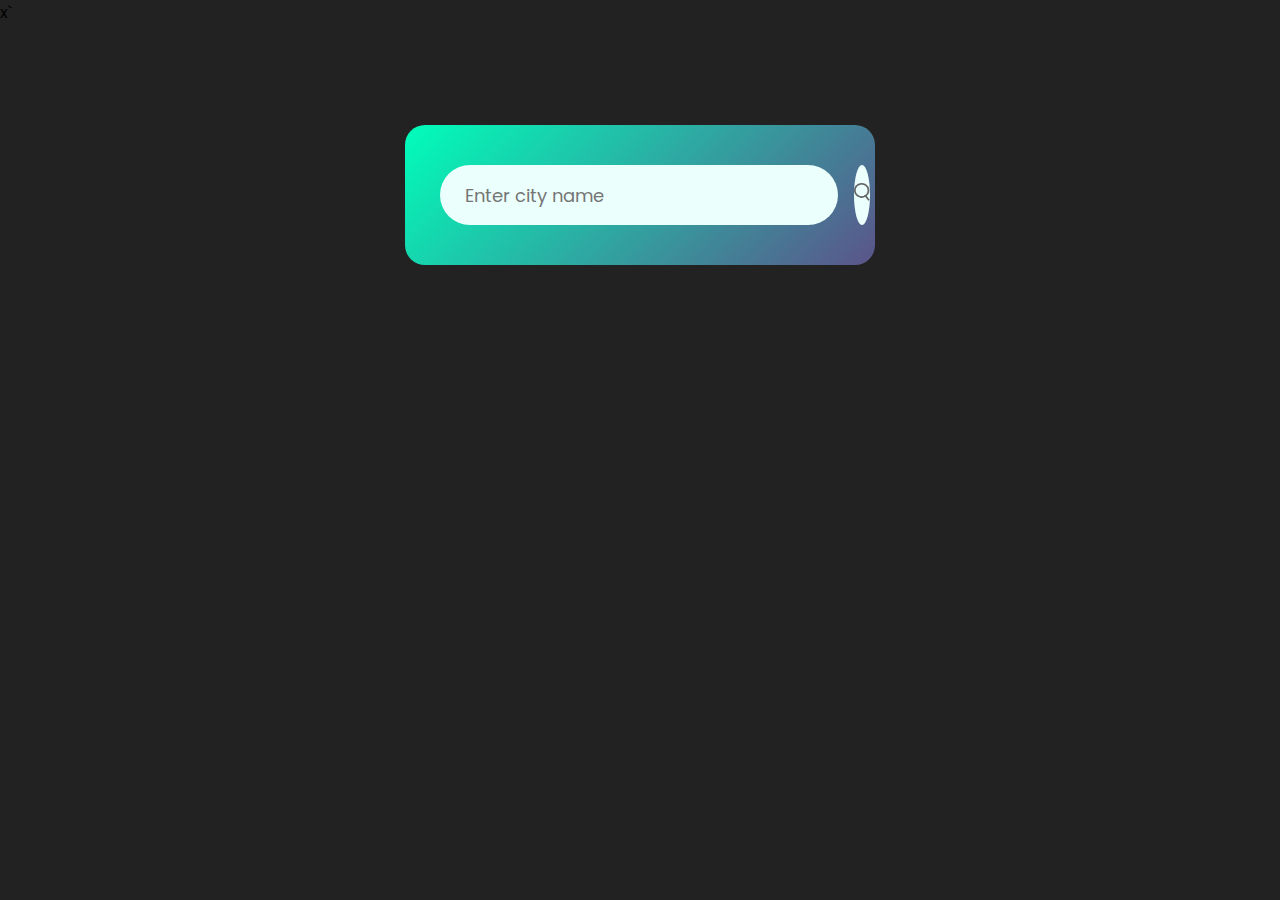
==== weather app/index.html @ 2dc5887f "first commit" ====
<!DOCTYPE html>
<html lang="en">
  <head>
    <meta charset="UTF-8" />
    <meta name="viewport" content="width=device-width, initial-scale=1.0" />
    <title>Weather App</title>
    <link rel="stylesheet" href="index.css" />
    <link rel="preconnect" href="https://fonts.googleapis.com" />
    <link rel="preconnect" href="https://fonts.gstatic.com" crossorigin />
    <link
      href="https://fonts.googleapis.com/css2?family=Poppins:wght@300;400;500;600&display=swap"
      rel="stylesheet"
    />x`
  </head>
  <body>
    <div class="card">
      <div class="search">
        <input type="text" placeholder="Enter city name" spellcheck="false" id="input" />
        <button id="btn"><img src="images/search.png" /></button>
      </div>
      <div class="weather">
        <img id="img" src="images/rain.png" alt="kaaz" class="weather-icon" id="weather-icon" />
        <h1 class="temp"></h1>
        <h2 class="city"></h2>
        <div class="details">
          <div class="col">
            <img src="images/humidity.png" alt="" />
            <div>
              <p class="humidity"></p>
              <p>Humidity</p>
            </div>
          </div>
          <div class="col">
            <img src="images/wind.png" alt="" />
            <div>
              <p class="wind"></p>
              <p>Wind Speed</p>
            </div>
          </div>
        </div>
      </div>
    </div>
    <script src="index.js"></script>
  </body>
</html>
---- weather app/index.css ----
* {
  margin: 0;
  padding: 0;
  box-sizing: border-box;
  font-family: "Poppins", "san-serif";
}

body {
  background: #222;
}

.card {
  width: 90%;
  max-width: 470px;
  background: linear-gradient(135deg, #00feba, #5b548a);
  color: #fff;
  margin: 100px auto 0;
  border-radius: 20px;
  padding: 40px 35px;
  text-align: center;
}

.search {
  width: 100%;
  display: flex;
  align-items: center;
  justify-content: space-between;
}

.search input {
  border: 0;
  outline: 0;
  background: #ebfffc;
  color: #fff;
  padding: 10px 25px;
  height: 60px;
  border-radius: 30px;
  flex: 1;
  margin-right: 16px;
  font-size: 18px;
  color: #222;
}

.search button {
  border: 0;
  outline: 0;
  background: #ebfffc;
  border-radius: 50%;
  width: 60px;
  height: 60px;
  cursor: pointer;
}

.search button img {
  width: 16px;
}

.weather-icon {
  width: 170px;
  margin-top: 30px;
}

.weather h1 {
  font-size: 80px;
  font-weight: 500;
}
.weather h2 {
  font-size: 45px;
  font-weight: 400;
  margin-top: -10px;
}

.details {
  display: flex;
  align-items: center;
  justify-content: space-between;
  padding: 0 20px;
  margin-top: 50px;
}

.col {
  display: flex;
  align-items: center;
  text-align: left;
}

.col img {
  width: 40px;
  margin-right: 10px;
}

.humidity,
.wind {
  font-size: 28px;
  margin-top: -6px;
}

.weather {
  display: none;
}
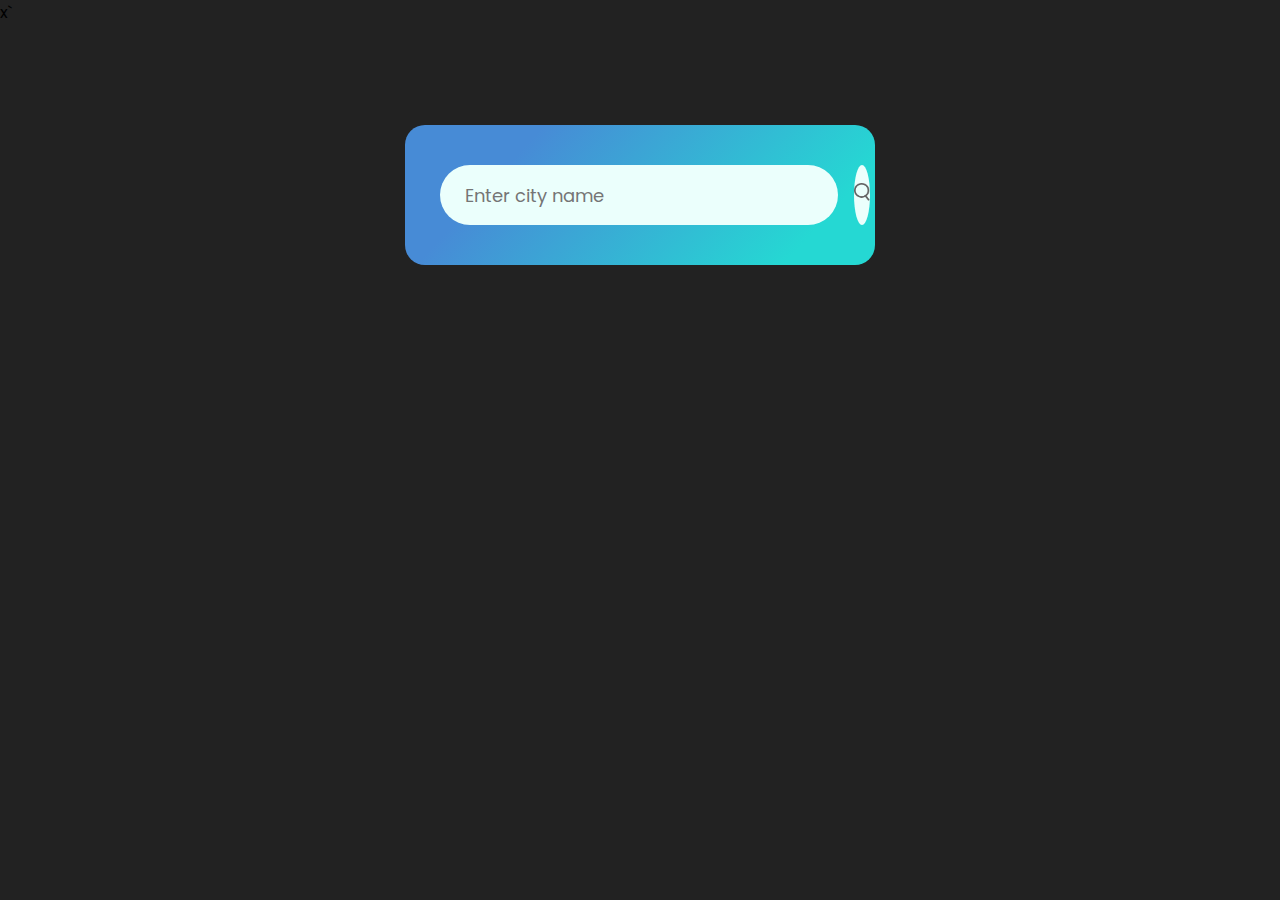
==== commit 32e3e90a: "added error msge" ====
--- a/weather app/index.html
+++ b/weather app/index.html
@@ -18,6 +18,7 @@
         <input type="text" placeholder="Enter city name" spellcheck="false" id="input" />
         <button id="btn"><img src="images/search.png" /></button>
       </div>
+      <div class="error">Invalid city name</div>
       <div class="weather">
         <img id="img" src="images/rain.png" alt="kaaz" class="weather-icon" id="weather-icon" />
         <h1 class="temp"></h1>
--- a/weather app/index.css
+++ b/weather app/index.css
@@ -12,7 +12,11 @@
 .card {
   width: 90%;
   max-width: 470px;
-  background: linear-gradient(135deg, #00feba, #5b548a);
+  background: linear-gradient(
+    132.6deg,
+    rgba(71, 139, 214, 1) 23.3%,
+    rgba(37, 216, 211, 1) 84.7%
+  );
   color: #fff;
   margin: 100px auto 0;
   border-radius: 20px;
@@ -89,6 +93,13 @@
   margin-right: 10px;
 }
 
+.error {
+  text-align: left;
+  font-size: 18px;
+  margin-top: 10px;
+  display: none;
+}
+
 .humidity,
 .wind {
   font-size: 28px;
